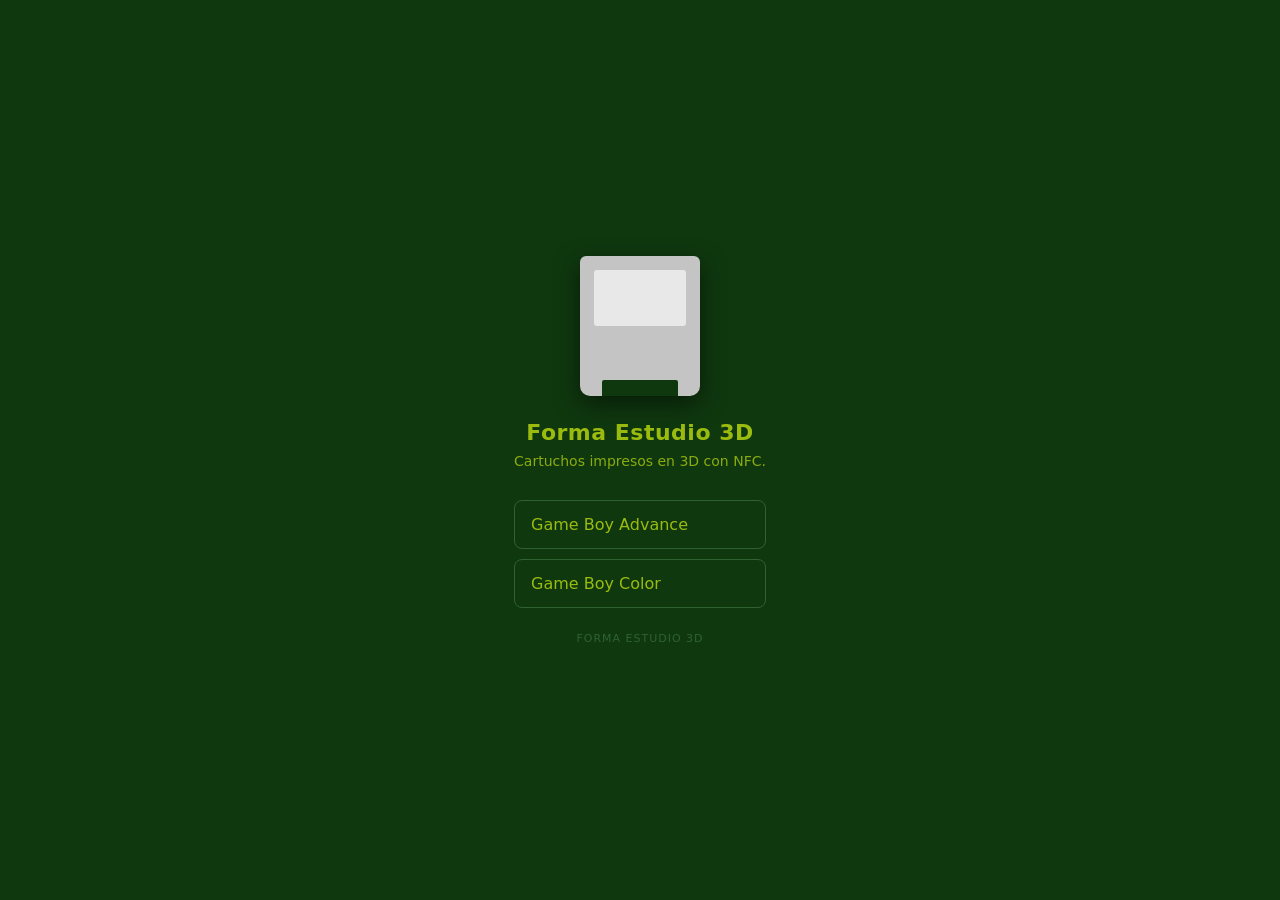
==== index.html @ dde63bfd "Web de cartuchos NFC con emulador y modo offline - Emulador propio (EmulatorJS), sin depender de nin" ====
<!DOCTYPE html>
<html lang="es">
<head>
<meta charset="utf-8">
<meta name="viewport" content="width=device-width, initial-scale=1, viewport-fit=cover">
<meta name="theme-color" content="#0f380f">
<title>Forma Estudio 3D</title>
<link rel="stylesheet" href="/estilo.css">
<link rel="apple-touch-icon" href="/icono-512.png">
</head>
<body>
  <div id="portada">
    <div class="cartucho"></div>
    <h1>Forma Estudio 3D</h1>
    <p class="sub">Cartuchos impresos en 3D con NFC.</p>
    <ul class="lista">
      <li><a href="gba/">Game Boy Advance</a></li>
      <li><a href="gbc/">Game Boy Color</a></li>
    </ul>
    <p class="pie">FORMA ESTUDIO 3D</p>
  </div>
</body>
</html>
---- estilo.css ----
:root{
  --verde-osc:#0f380f;
  --verde-med:#306230;
  --verde-cla:#8bac0f;
  --pantalla:#9bbc0f;
  --gris:#c4c4c4;
}
*{box-sizing:border-box;margin:0;padding:0}
html,body{height:100%}
body{
  background:var(--verde-osc);
  color:var(--pantalla);
  font-family:"Trebuchet MS",system-ui,sans-serif;
  display:flex;align-items:center;justify-content:center;
  overflow:hidden;
  -webkit-tap-highlight-color:transparent;
}
#portada{text-align:center;padding:24px;max-width:420px}
#portada.oculto{display:none}

.cartucho{
  width:120px;height:140px;margin:0 auto 24px;
  background:var(--gris);border-radius:6px 6px 10px 10px;
  position:relative;box-shadow:0 8px 24px rgba(0,0,0,.5);
}
.cartucho::before{
  content:"";position:absolute;top:14px;left:14px;right:14px;height:56px;
  background:#e8e8e8;border-radius:3px;
}
.cartucho::after{
  content:"";position:absolute;bottom:0;left:22px;right:22px;height:16px;
  background:var(--verde-osc);border-radius:2px 2px 0 0;
}

h1{font-size:22px;letter-spacing:.5px;margin-bottom:6px;color:var(--pantalla)}
.sub{font-size:14px;color:var(--verde-cla);margin-bottom:28px;line-height:1.5}

.boton{
  display:block;width:100%;padding:16px 24px;
  background:var(--pantalla);color:var(--verde-osc);
  border:none;border-radius:8px;
  font-size:17px;font-weight:bold;font-family:inherit;
  cursor:pointer;text-decoration:none;
}
.boton:active{background:var(--verde-cla)}
.pie{margin-top:24px;font-size:11px;color:var(--verde-med);letter-spacing:1px}

#contenedor{display:none;width:100%;height:100%}
#contenedor.activo{display:block}
#game{width:100%;height:100%}

/* catálogo */
.lista{list-style:none;text-align:left;margin-top:8px}
.lista li{margin-bottom:10px}
.lista a{
  display:block;padding:14px 16px;border:1px solid var(--verde-med);
  border-radius:8px;color:var(--pantalla);text-decoration:none;font-size:16px;
}

/* barra de descarga */
.barra{
  margin-top:14px;height:8px;border-radius:4px;
  background:var(--verde-med);overflow:hidden;
}
.barra i{
  display:block;height:100%;width:0;
  background:var(--pantalla);transition:width .15s linear;
}
.boton[disabled]{opacity:.55}

.aviso{
  margin-top:16px;padding:12px;border-radius:8px;
  border:1px solid var(--verde-med);
  font-size:13px;line-height:1.5;color:var(--verde-cla);
}
.aviso b{color:var(--pantalla)}
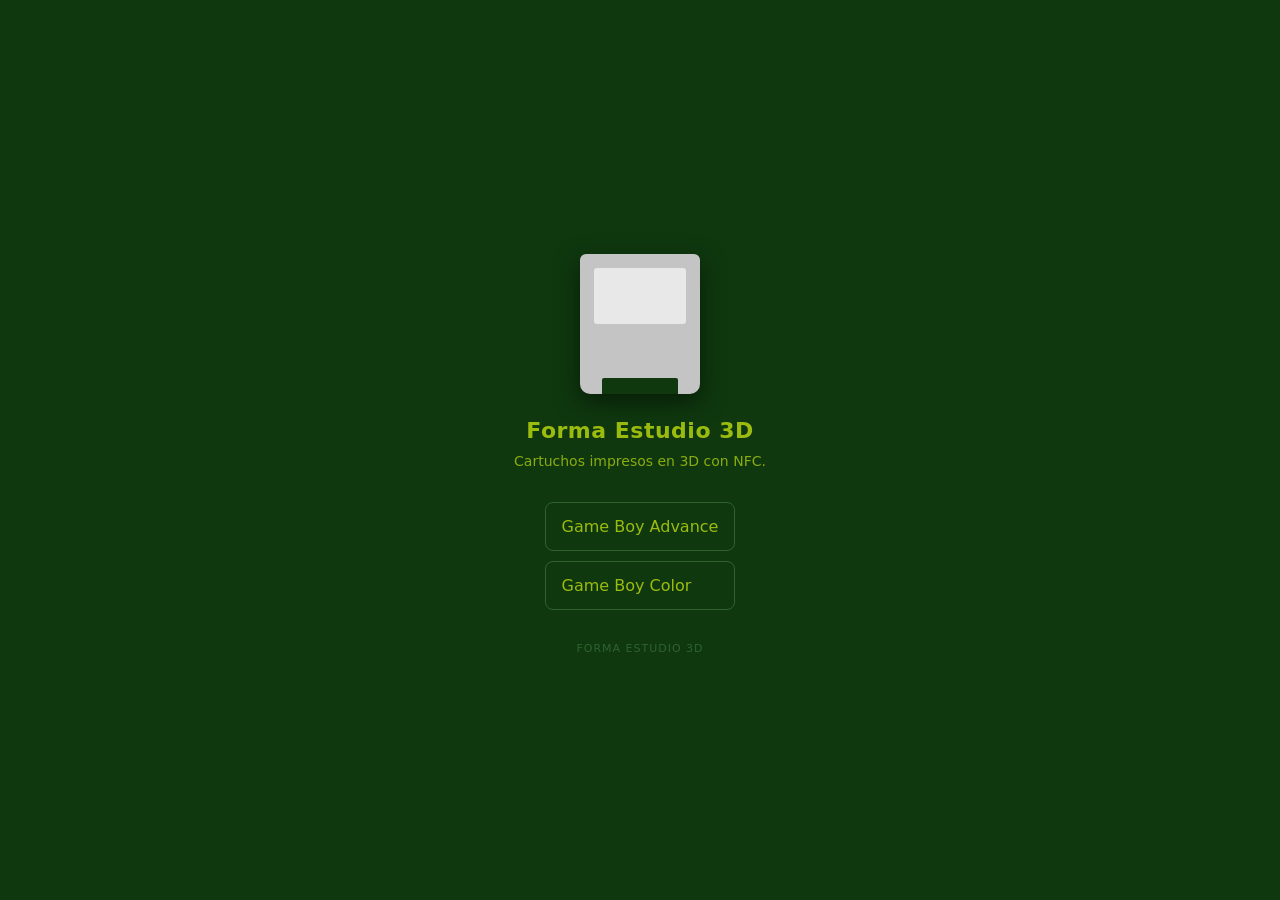
==== commit a83d6724: "Precargar el juego al abrir y soportar caratula por cartucho Antes el toque disparaba la descarga y " ====
--- a/index.html
+++ b/index.html
@@ -10,7 +10,7 @@
 </head>
 <body>
   <div id="portada">
-    <div class="cartucho"></div>
+    <div class="arte"></div>
     <h1>Forma Estudio 3D</h1>
     <p class="sub">Cartuchos impresos en 3D con NFC.</p>
     <ul class="lista">
--- a/estilo.css
+++ b/estilo.css
@@ -11,66 +11,111 @@
   background:var(--verde-osc);
   color:var(--pantalla);
   font-family:"Trebuchet MS",system-ui,sans-serif;
-  display:flex;align-items:center;justify-content:center;
   overflow:hidden;
   -webkit-tap-highlight-color:transparent;
 }
-#portada{text-align:center;padding:24px;max-width:420px}
+
+/* ============ portada del cartucho ============ */
+#portada{
+  position:fixed;inset:0;
+  display:flex;flex-direction:column;
+  align-items:center;justify-content:flex-end;
+  text-align:center;padding:28px 24px 20px;
+  cursor:pointer;
+  user-select:none;-webkit-user-select:none;
+}
 #portada.oculto{display:none}
 
-.cartucho{
+/* La carátula, cuando el cartucho tiene una */
+.arte{
+  position:absolute;inset:0;
+  background-size:cover;background-position:center;
+  z-index:0;
+}
+/* Degradado para que el texto se lea sobre cualquier imagen */
+#portada.con-arte .arte::after{
+  content:"";position:absolute;inset:0;
+  background:linear-gradient(to bottom,
+    rgba(15,56,15,.25) 0%,
+    rgba(15,56,15,.55) 45%,
+    rgba(15,56,15,.95) 100%);
+}
+
+/* Sin carátula: el cartucho dibujado de siempre */
+#portada:not(.con-arte){justify-content:center}
+#portada:not(.con-arte) .arte{
+  position:relative;inset:auto;
   width:120px;height:140px;margin:0 auto 24px;
   background:var(--gris);border-radius:6px 6px 10px 10px;
-  position:relative;box-shadow:0 8px 24px rgba(0,0,0,.5);
+  box-shadow:0 8px 24px rgba(0,0,0,.5);
 }
-.cartucho::before{
+#portada:not(.con-arte) .arte::before{
   content:"";position:absolute;top:14px;left:14px;right:14px;height:56px;
   background:#e8e8e8;border-radius:3px;
 }
-.cartucho::after{
+#portada:not(.con-arte) .arte::after{
   content:"";position:absolute;bottom:0;left:22px;right:22px;height:16px;
   background:var(--verde-osc);border-radius:2px 2px 0 0;
 }
 
-h1{font-size:22px;letter-spacing:.5px;margin-bottom:6px;color:var(--pantalla)}
-.sub{font-size:14px;color:var(--verde-cla);margin-bottom:28px;line-height:1.5}
+.info{position:relative;z-index:1;width:100%;max-width:420px}
+
+h1{
+  font-size:26px;letter-spacing:.5px;margin-bottom:8px;
+  color:#fff;text-shadow:0 2px 12px rgba(0,0,0,.8);
+}
+#portada:not(.con-arte) h1{font-size:22px;color:var(--pantalla);text-shadow:none}
+
+.sub{
+  font-size:14px;color:var(--verde-cla);margin-bottom:22px;line-height:1.5;
+  text-shadow:0 1px 8px rgba(0,0,0,.8);
+}
+#portada:not(.con-arte) .sub{text-shadow:none}
 
 .boton{
   display:block;width:100%;padding:16px 24px;
   background:var(--pantalla);color:var(--verde-osc);
-  border:none;border-radius:8px;
+  border:none;border-radius:10px;
   font-size:17px;font-weight:bold;font-family:inherit;
-  cursor:pointer;text-decoration:none;
+  cursor:pointer;
+  box-shadow:0 4px 20px rgba(0,0,0,.4);
+  pointer-events:none;          /* el clic lo maneja toda la pantalla */
 }
-.boton:active{background:var(--verde-cla)}
-.pie{margin-top:24px;font-size:11px;color:var(--verde-med);letter-spacing:1px}
+#portada:active .boton{background:var(--verde-cla)}
 
+.barra{
+  margin-top:14px;height:6px;border-radius:3px;
+  background:rgba(0,0,0,.45);overflow:hidden;
+}
+.barra i{
+  display:block;height:100%;width:0;
+  background:var(--pantalla);transition:width .15s linear;
+}
+
+.aviso{
+  margin-top:16px;padding:12px;border-radius:10px;
+  background:rgba(15,56,15,.75);
+  border:1px solid var(--verde-med);
+  font-size:13px;line-height:1.5;color:var(--verde-cla);
+}
+.aviso b{color:var(--pantalla)}
+
+.pie{
+  position:relative;z-index:1;
+  margin-top:22px;font-size:11px;letter-spacing:1px;
+  color:var(--verde-med);
+}
+#portada.con-arte .pie{color:rgba(155,188,15,.65)}
+
+/* ============ emulador ============ */
 #contenedor{display:none;width:100%;height:100%}
 #contenedor.activo{display:block}
 #game{width:100%;height:100%}
 
-/* catálogo */
+/* ============ catálogo ============ */
 .lista{list-style:none;text-align:left;margin-top:8px}
 .lista li{margin-bottom:10px}
 .lista a{
   display:block;padding:14px 16px;border:1px solid var(--verde-med);
   border-radius:8px;color:var(--pantalla);text-decoration:none;font-size:16px;
 }
-
-/* barra de descarga */
-.barra{
-  margin-top:14px;height:8px;border-radius:4px;
-  background:var(--verde-med);overflow:hidden;
-}
-.barra i{
-  display:block;height:100%;width:0;
-  background:var(--pantalla);transition:width .15s linear;
-}
-.boton[disabled]{opacity:.55}
-
-.aviso{
-  margin-top:16px;padding:12px;border-radius:8px;
-  border:1px solid var(--verde-med);
-  font-size:13px;line-height:1.5;color:var(--verde-cla);
-}
-.aviso b{color:var(--pantalla)}
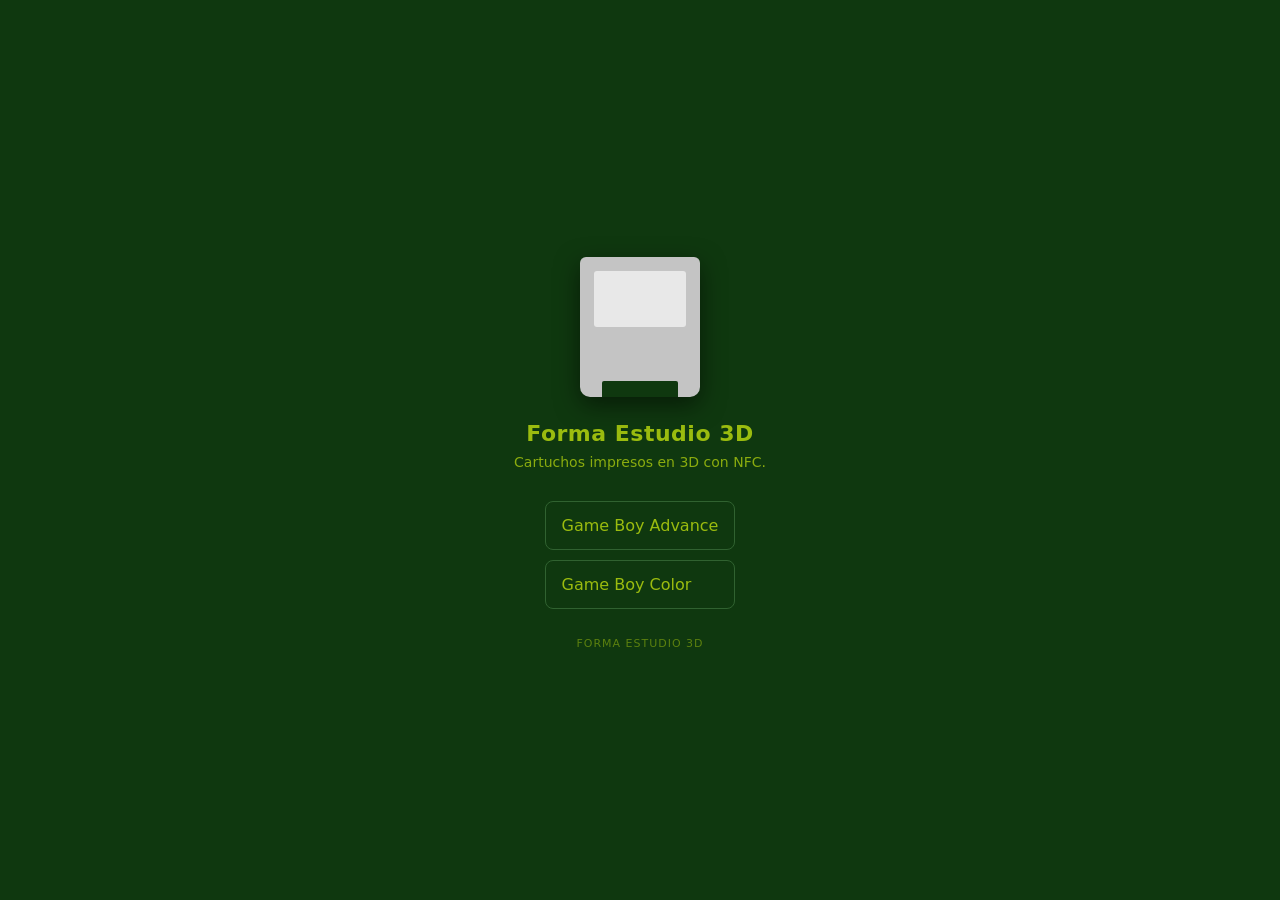
==== commit 125a6f6a: "Arreglar la portada, que en iPhone se veia rota Reporte de Abel: en su iPhone la foto del cartucho a" ====
--- a/index.html
+++ b/index.html
@@ -10,7 +10,7 @@
 </head>
 <body>
   <div id="portada">
-    <div class="arte"></div>
+    <div class="cartucho"></div>
     <h1>Forma Estudio 3D</h1>
     <p class="sub">Cartuchos impresos en 3D con NFC.</p>
     <ul class="lista">
--- a/estilo.css
+++ b/estilo.css
@@ -4,11 +4,12 @@
   --verde-cla:#8bac0f;
   --pantalla:#9bbc0f;
   --gris:#c4c4c4;
+  --fondo:#0f380f;          /* lo pisa el JS con el color del cartucho */
 }
 *{box-sizing:border-box;margin:0;padding:0}
 html,body{height:100%}
 body{
-  background:var(--verde-osc);
+  background:var(--fondo);
   color:var(--pantalla);
   font-family:"Trebuchet MS",system-ui,sans-serif;
   overflow:hidden;
@@ -17,60 +18,53 @@
 
 /* ============ portada del cartucho ============ */
 #portada{
-  position:fixed;inset:0;
+  position:fixed;top:0;right:0;bottom:0;left:0;
   display:flex;flex-direction:column;
-  align-items:center;justify-content:flex-end;
-  text-align:center;padding:28px 24px 20px;
+  align-items:center;justify-content:center;
+  text-align:center;padding:24px 22px 18px;
+  background:var(--fondo);
   cursor:pointer;
   user-select:none;-webkit-user-select:none;
 }
 #portada.oculto{display:none}
 
-/* La carátula, cuando el cartucho tiene una */
-.arte{
-  position:absolute;inset:0;
-  background-size:cover;background-position:center;
-  z-index:0;
-}
-/* Degradado para que el texto se lea sobre cualquier imagen */
-#portada.con-arte .arte::after{
-  content:"";position:absolute;inset:0;
-  background:linear-gradient(to bottom,
-    rgba(15,56,15,.25) 0%,
-    rgba(15,56,15,.55) 45%,
-    rgba(15,56,15,.95) 100%);
+/* La foto del cartucho. Es un <img> a propósito: se dimensiona sola por
+   su propia proporción, sin depender de reglas de CSS que Safari maneja
+   distinto. */
+/* Ojo: sin esto, el display:block de abajo le gana al atributo hidden y
+   se cuela una imagen vacía en los cartuchos que no tienen foto. */
+.foto[hidden],.cartucho[hidden]{display:none}
+
+.foto{
+  display:block;
+  width:100%;max-width:360px;height:auto;
+  margin:0 auto 24px;
+  border-radius:6px;
+  box-shadow:0 14px 30px rgba(0,0,0,.55);
 }
 
-/* Sin carátula: el cartucho dibujado de siempre */
-#portada:not(.con-arte){justify-content:center}
-#portada:not(.con-arte) .arte{
-  position:relative;inset:auto;
+/* Sin foto: el cartucho dibujado de siempre */
+.cartucho{
+  position:relative;
   width:120px;height:140px;margin:0 auto 24px;
   background:var(--gris);border-radius:6px 6px 10px 10px;
   box-shadow:0 8px 24px rgba(0,0,0,.5);
 }
-#portada:not(.con-arte) .arte::before{
+.cartucho::before{
   content:"";position:absolute;top:14px;left:14px;right:14px;height:56px;
   background:#e8e8e8;border-radius:3px;
 }
-#portada:not(.con-arte) .arte::after{
+.cartucho::after{
   content:"";position:absolute;bottom:0;left:22px;right:22px;height:16px;
   background:var(--verde-osc);border-radius:2px 2px 0 0;
 }
 
-.info{position:relative;z-index:1;width:100%;max-width:420px}
+.info{width:100%;max-width:400px}
 
-h1{
-  font-size:26px;letter-spacing:.5px;margin-bottom:8px;
-  color:#fff;text-shadow:0 2px 12px rgba(0,0,0,.8);
-}
-#portada:not(.con-arte) h1{font-size:22px;color:var(--pantalla);text-shadow:none}
+h1{font-size:22px;letter-spacing:.5px;margin-bottom:6px;color:#fff}
+#portada:not(.con-arte) h1{color:var(--pantalla)}
 
-.sub{
-  font-size:14px;color:var(--verde-cla);margin-bottom:22px;line-height:1.5;
-  text-shadow:0 1px 8px rgba(0,0,0,.8);
-}
-#portada:not(.con-arte) .sub{text-shadow:none}
+.sub{font-size:14px;color:var(--verde-cla);margin-bottom:20px;line-height:1.5}
 
 .boton{
   display:block;width:100%;padding:16px 24px;
@@ -78,14 +72,14 @@
   border:none;border-radius:10px;
   font-size:17px;font-weight:bold;font-family:inherit;
   cursor:pointer;
-  box-shadow:0 4px 20px rgba(0,0,0,.4);
+  box-shadow:0 4px 18px rgba(0,0,0,.35);
   pointer-events:none;          /* el clic lo maneja toda la pantalla */
 }
 #portada:active .boton{background:var(--verde-cla)}
 
 .barra{
   margin-top:14px;height:6px;border-radius:3px;
-  background:rgba(0,0,0,.45);overflow:hidden;
+  background:rgba(0,0,0,.4);overflow:hidden;
 }
 .barra i{
   display:block;height:100%;width:0;
@@ -93,19 +87,23 @@
 }
 
 .aviso{
-  margin-top:16px;padding:12px;border-radius:10px;
-  background:rgba(15,56,15,.75);
-  border:1px solid var(--verde-med);
-  font-size:13px;line-height:1.5;color:var(--verde-cla);
+  margin-top:14px;padding:11px;border-radius:10px;
+  background:rgba(0,0,0,.3);
+  border:1px solid rgba(155,188,15,.35);
+  font-size:13px;line-height:1.45;color:var(--verde-cla);
 }
 .aviso b{color:var(--pantalla)}
 
-.pie{
-  position:relative;z-index:1;
-  margin-top:22px;font-size:11px;letter-spacing:1px;
-  color:var(--verde-med);
+.pie{margin-top:18px;font-size:11px;letter-spacing:1px;color:rgba(155,188,15,.55)}
+
+/* Pantallas bajas: que no quede nada tapado */
+@media (max-height:680px){
+  .foto{max-width:260px;margin-bottom:16px}
+  .cartucho{width:96px;height:112px;margin-bottom:16px}
+  h1{font-size:19px}
+  .sub{margin-bottom:14px}
+  .boton{padding:14px 20px;font-size:16px}
 }
-#portada.con-arte .pie{color:rgba(155,188,15,.65)}
 
 /* ============ emulador ============ */
 #contenedor{display:none;width:100%;height:100%}
